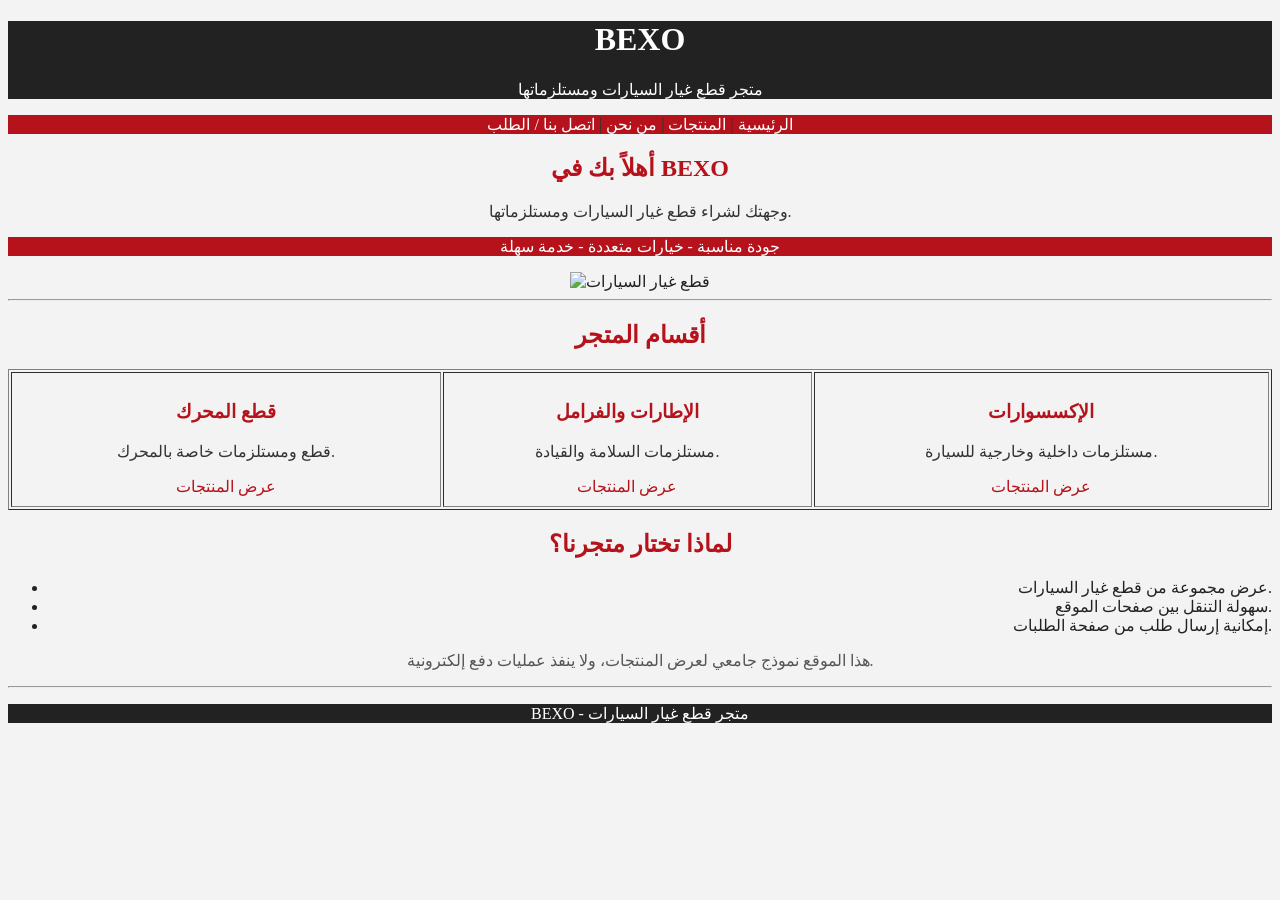
==== index.html @ c2490231 "Add files via upload" ====
<!DOCTYPE html>
<html lang="ar">
<head>
    <meta charset="UTF-8">
    <title>BEXO | الرئيسية</title>
    <link rel="stylesheet" href="style.css">
</head>
<body>
<div class="header">
    <h1 style="color:white;">BEXO</h1>
    <p style="color:white;">متجر قطع غيار السيارات ومستلزماتها</p>
</div>
<div class="nav">
    <p>
        <a href="index.html">الرئيسية</a> |
        <a href="products.html">المنتجات</a> |
        <a href="about.html">من نحن</a> |
        <a href="contact.html">اتصل بنا / الطلب</a>
    </p>
</div>

<center>
    <h2>أهلاً بك في BEXO</h2>
    <p>وجهتك لشراء قطع غيار السيارات ومستلزماتها.</p>
    <p class="highlight">جودة مناسبة - خيارات متعددة - خدمة سهلة</p>
    <img src="images/car-parts.svg" alt="قطع غيار السيارات" width="450" height="220">
</center>

<hr>
<h2 class="section-title">أقسام المتجر</h2>
<table border="1" width="100%" cellpadding="10">
    <tr>
        <td align="center">
            <h3>قطع المحرك</h3>
            <p>قطع ومستلزمات خاصة بالمحرك.</p>
            <a href="products.html">عرض المنتجات</a>
        </td>
        <td align="center">
            <h3>الإطارات والفرامل</h3>
            <p>مستلزمات السلامة والقيادة.</p>
            <a href="products.html">عرض المنتجات</a>
        </td>
        <td align="center">
            <h3>الإكسسوارات</h3>
            <p>مستلزمات داخلية وخارجية للسيارة.</p>
            <a href="products.html">عرض المنتجات</a>
        </td>
    </tr>
</table>

<h2 class="section-title">لماذا تختار متجرنا؟</h2>
<ul>
    <li>عرض مجموعة من قطع غيار السيارات.</li>
    <li>سهولة التنقل بين صفحات الموقع.</li>
    <li>إمكانية إرسال طلب من صفحة الطلبات.</li>
</ul>
<p class="note">هذا الموقع نموذج جامعي لعرض المنتجات، ولا ينفذ عمليات دفع إلكترونية.</p>
<hr>
<div class="footer">
    <p style="color:white;">BEXO - متجر قطع غيار السيارات</p>

</div>

</body>
</html>
---- style.css ----
/* BEXO Auto Parts
   CSS محدود بخصائص الألوان والخلفية ومحاذاة النص وزخرفة النص
   حسب أول صفحات CSS التي تمت دراستها في الملزمة.
*/
body {
    color: #222222;
    background-color: #f3f3f3;
    text-align: right;
}

h1, h2, h3 {
    color: #b5121b;
    text-align: center;
}

p {
    color: #333333;
}

a {
    color: #b5121b;
    text-decoration: none;
}

.header {
    color: white;
    background-color: #222222;
    text-align: center;
}

.nav {
    color: white;
    background-color: #b5121b;
    text-align: center;
}

.nav a {
    color: white;
    text-decoration: none;
}

.footer {
    color: white;
    background-color: #222222;
    text-align: center;
}

.section-title {
    color: #b5121b;
    text-align: center;
}

.product-name {
    color: #b5121b;
    text-align: center;
}

.price {
    color: #b5121b;
    text-align: center;
}

.note {
    color: #555555;
    text-align: center;
}

.highlight {
    color: white;
    background-color: #b5121b;
    text-align: center;
}

.form-title {
    color: #b5121b;
    text-align: center;
}
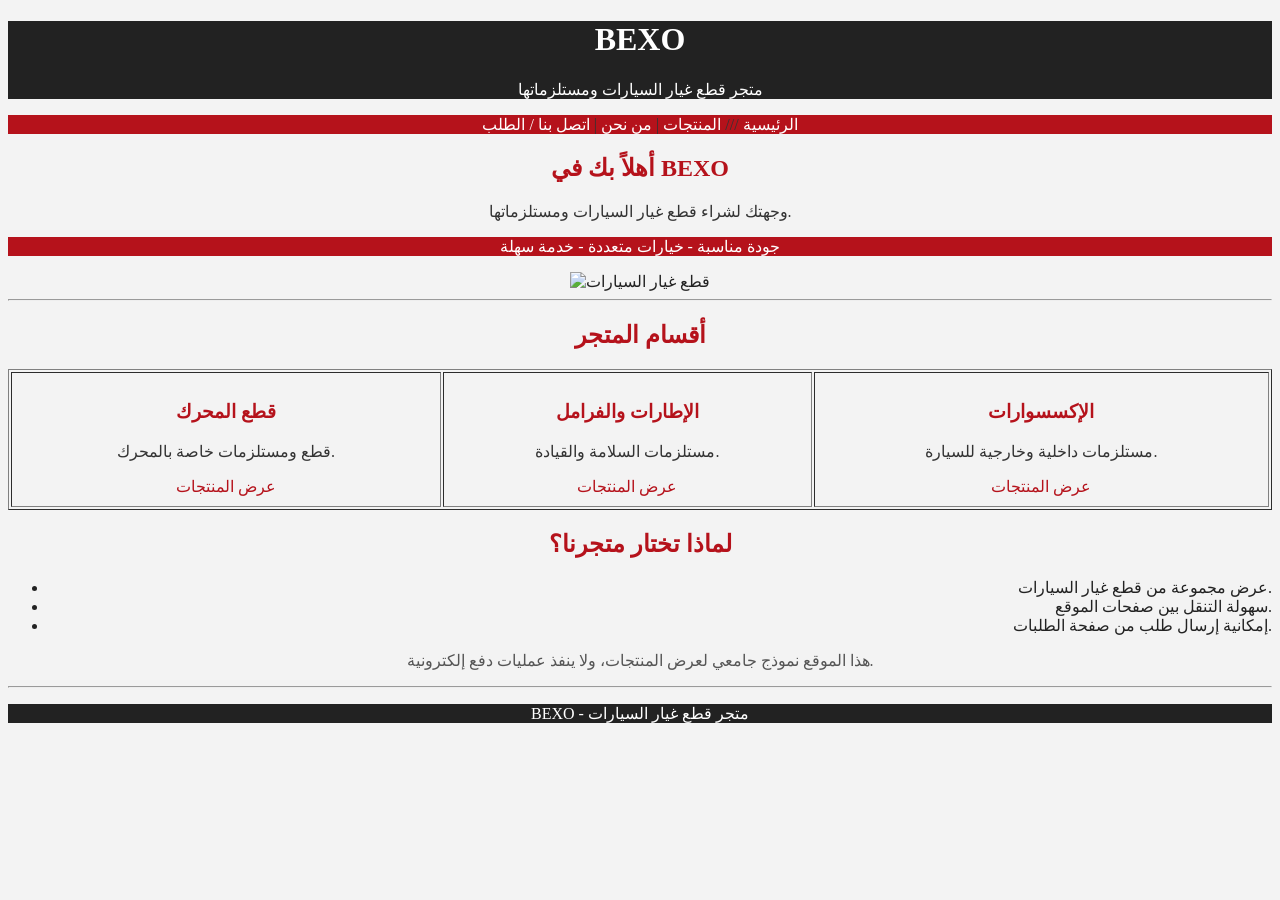
==== commit eb873621: "Fix navigation link formatting in index.html" ====
--- a/index.html
+++ b/index.html
@@ -12,7 +12,7 @@
 </div>
 <div class="nav">
     <p>
-        <a href="index.html">الرئيسية</a> |
+        <a href="index.html">الرئيسية</a> ///
         <a href="products.html">المنتجات</a> |
         <a href="about.html">من نحن</a> |
         <a href="contact.html">اتصل بنا / الطلب</a>
--- a/style.css
+++ b/style.css
@@ -1,7 +1,3 @@
-/* BEXO Auto Parts
-   CSS محدود بخصائص الألوان والخلفية ومحاذاة النص وزخرفة النص
-   حسب أول صفحات CSS التي تمت دراستها في الملزمة.
-*/
 body {
     color: #222222;
     background-color: #f3f3f3;
